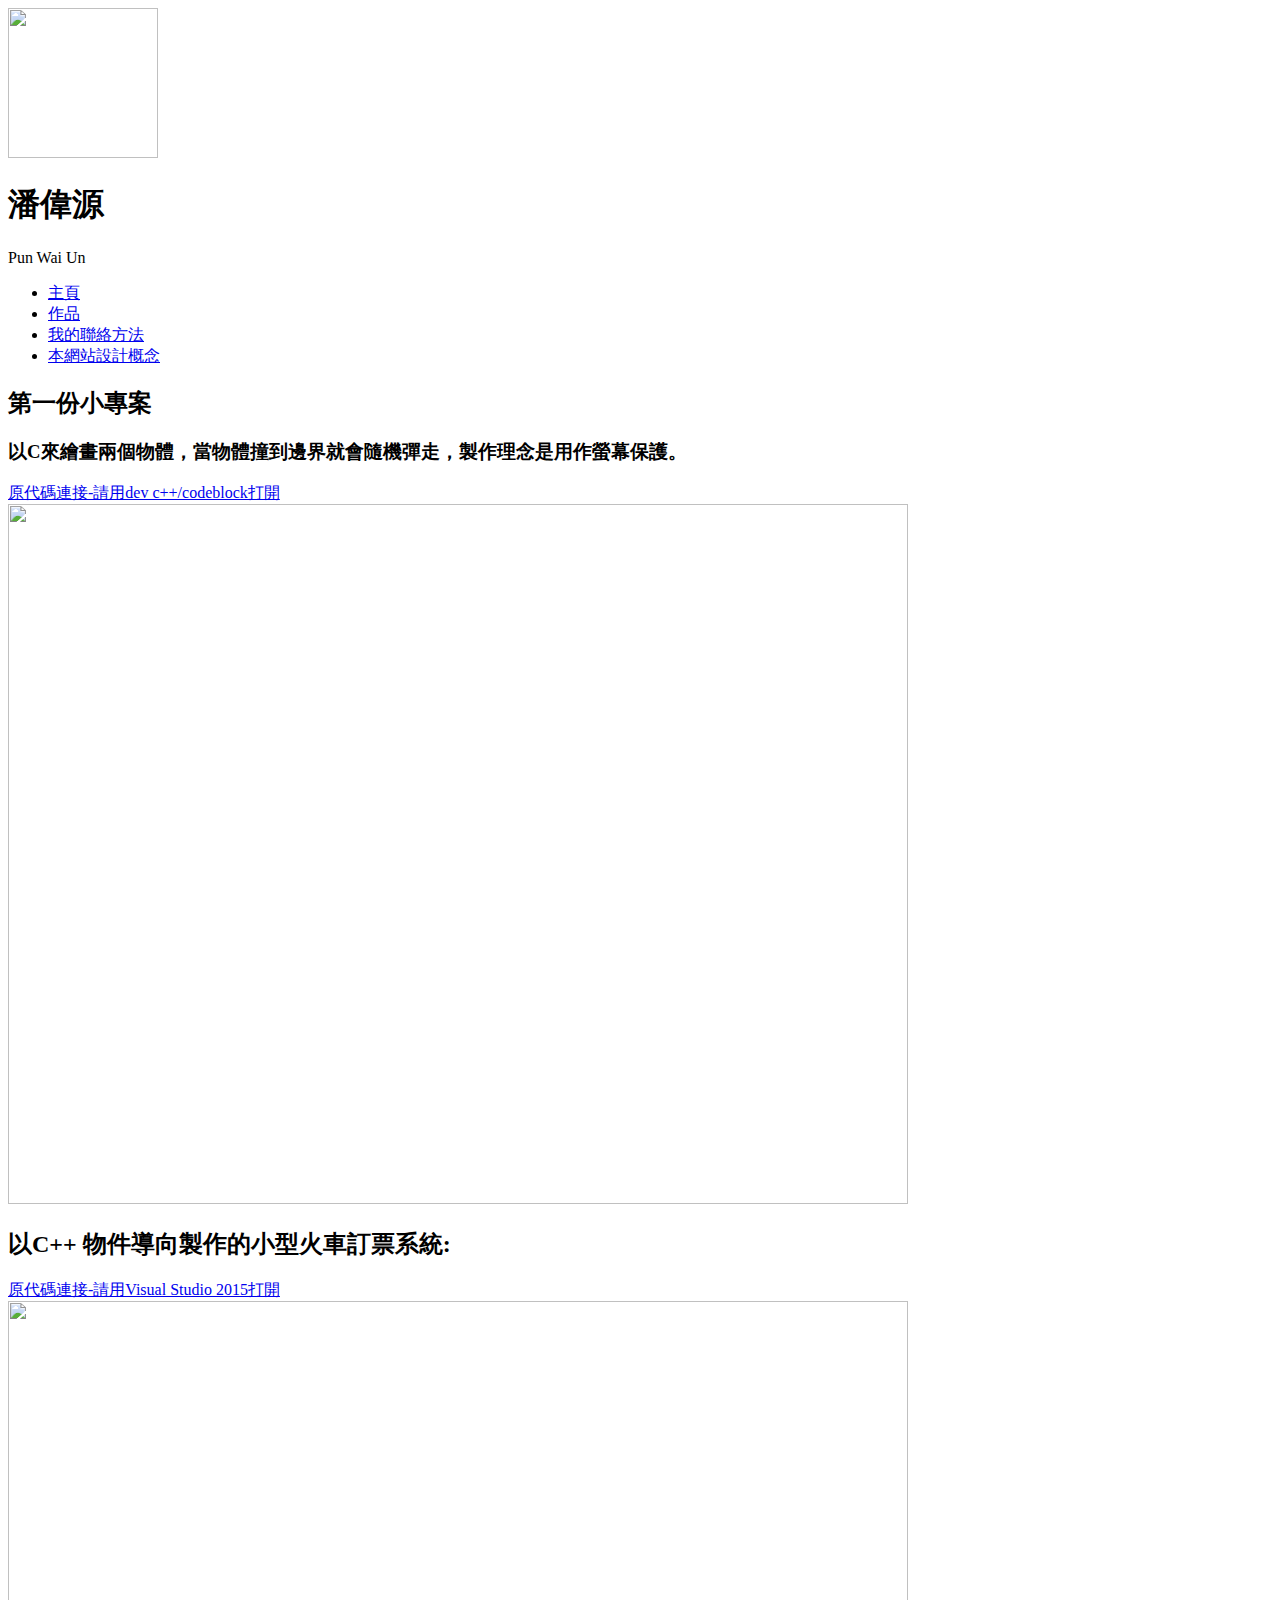
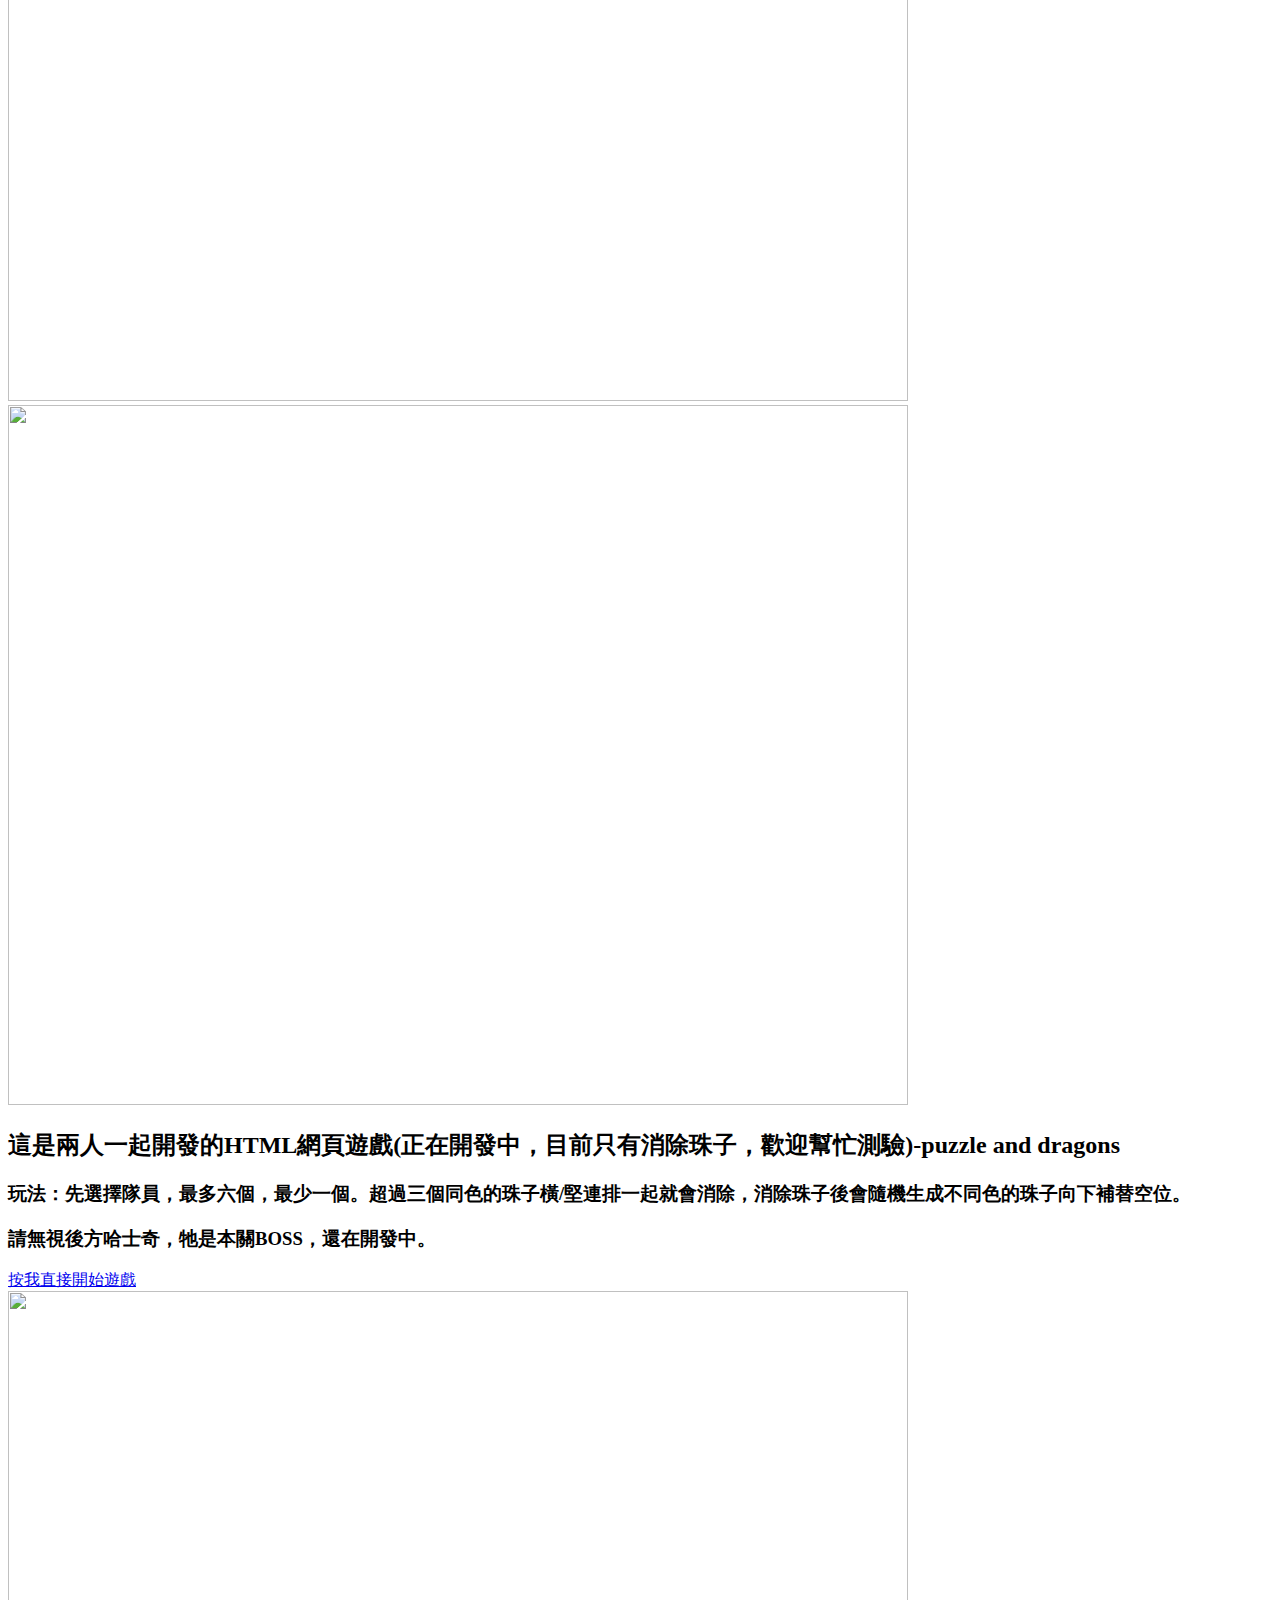
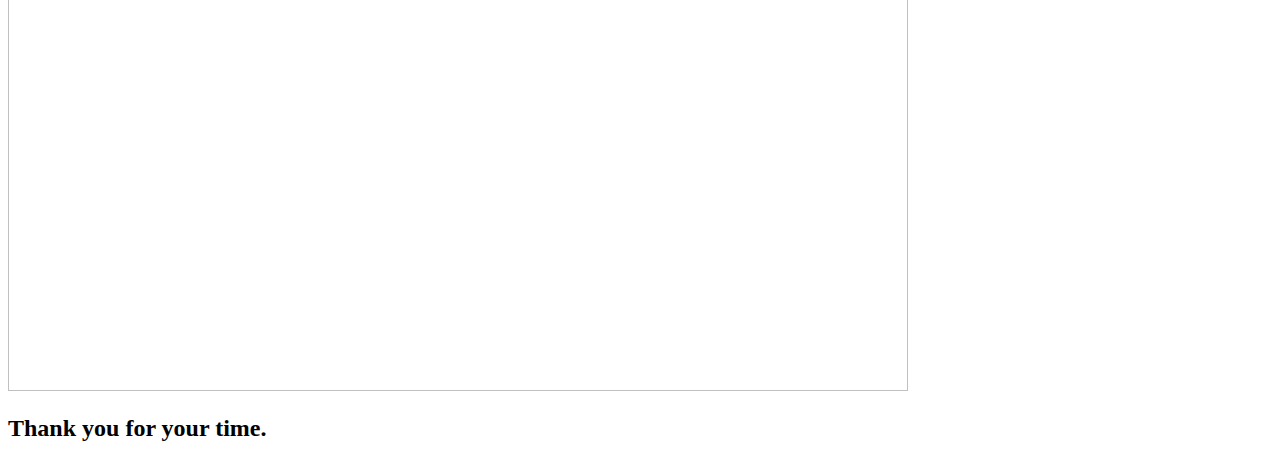
==== mypage/work.html @ 06846c44 "up3" ====
<!DOCTYPE html>
<html>

	<head>
		<meta charset="utf-8">
		<title>my works</title>
		<meta name="viewport" content="width=device-width, initial-scale=1">
		<link rel="stylesheet" href="css/screen.css">
	</head>

	<body>

		<header class="section">

			<!-- container -->
			<div class="container">

				<img src = "images/icon.png" width=150 height=150 class="icon">
				<h1>潘偉源</h1>
				<p class="hide-small">Pun Wai Un</p>

				<nav class="site-nav">
					<ul class="group">
						<li><a href="index.html">主頁</a></li>
						<li><a href="work.html">作品</a></li>
						<li><a href="contact.html">我的聯絡方法</a></li>
						<li><a href="#">本網站設計概念</a></li>
					</ul>
				</nav>

			</div><!-- /container -->

		</header>

		<div class="content-area group section">

			<!-- container -->
			<div class="container">

				<!-- row -->
				<div class="row">

					<!-- col -->
					<div class="col">

						<!-- row -->
						<div class="row">

							<!-- col -->
							<div class="col col-sm-6 col-lg-3">
								<!-- box-a -->
								<div class="box-a">
										<h2>第一份小專案</h2>
										<h3>以C來繪畫兩個物體，當物體撞到邊界就會隨機彈走，製作理念是用作螢幕保護。</h3>
										<div  class="Cppa">
											<a href="https://github.com/punwaiun/Cscreen" target="_blank">原代碼連接-請用dev c++/codeblock打開</a>
										</div>
										<img src="images/C.gif" height=700 width=900>

								</div><!-- /box-a -->
							</div><!-- /col -->

							<!-- col -->
							<div class="col col-sm-6 col-lg-3">
								<!-- box-a -->
								<div class="box-a">
									<h2>以C++ 物件導向製作的小型火車訂票系統:</h2>
									<div  class="Cppa">
										<a href="https://github.com/punwaiun/Train-Ticket-Booking-System" target="_blank">原代碼連接-請用Visual Studio 2015打開</a>
									</div>
									<img src="images/C++/1.PNG" height=700 width=900>
									<img src="images/train_plan.PNG" height=700 width=900>
								</div><!-- /box-a -->
							</div><!-- /col -->

							<!-- col -->
							<div class="col col-sm-6 col-lg-3">
								<!-- box-a -->
								<div class="box-a">
									<h2>這是兩人一起開發的HTML網頁遊戲(正在開發中，目前只有消除珠子，歡迎幫忙測驗)-puzzle and dragons</h2>
									<h3>玩法：先選擇隊員，最多六個，最少一個。超過三個同色的珠子橫/堅連排一起就會消除，消除珠子後會隨機生成不同色的珠子向下補替空位。</h3>
									<h3>請無視後方哈士奇，牠是本關BOSS，還在開發中。</h3>
									<div  class="Cppa">
										<a href="https://punwaiun.github.io/TestProject/NTUT-HTML5-T6/demo/OOPLab_Sample/game_sample.html" target="_blank">按我直接開始遊戲</a>
									</div>
									<img src="images/pad.gif" height=700 width=900>
								</div><!-- /box-a -->
							</div><!-- /col -->

						</div><!-- /row -->

					</div><!-- /col -->

					<!-- col -->

				</div><!-- /row -->

			</div><!-- /container -->

		</div>

		<footer>
			<h2> Thank you for your time.</h2>
		</footer>


	</body>

</html>
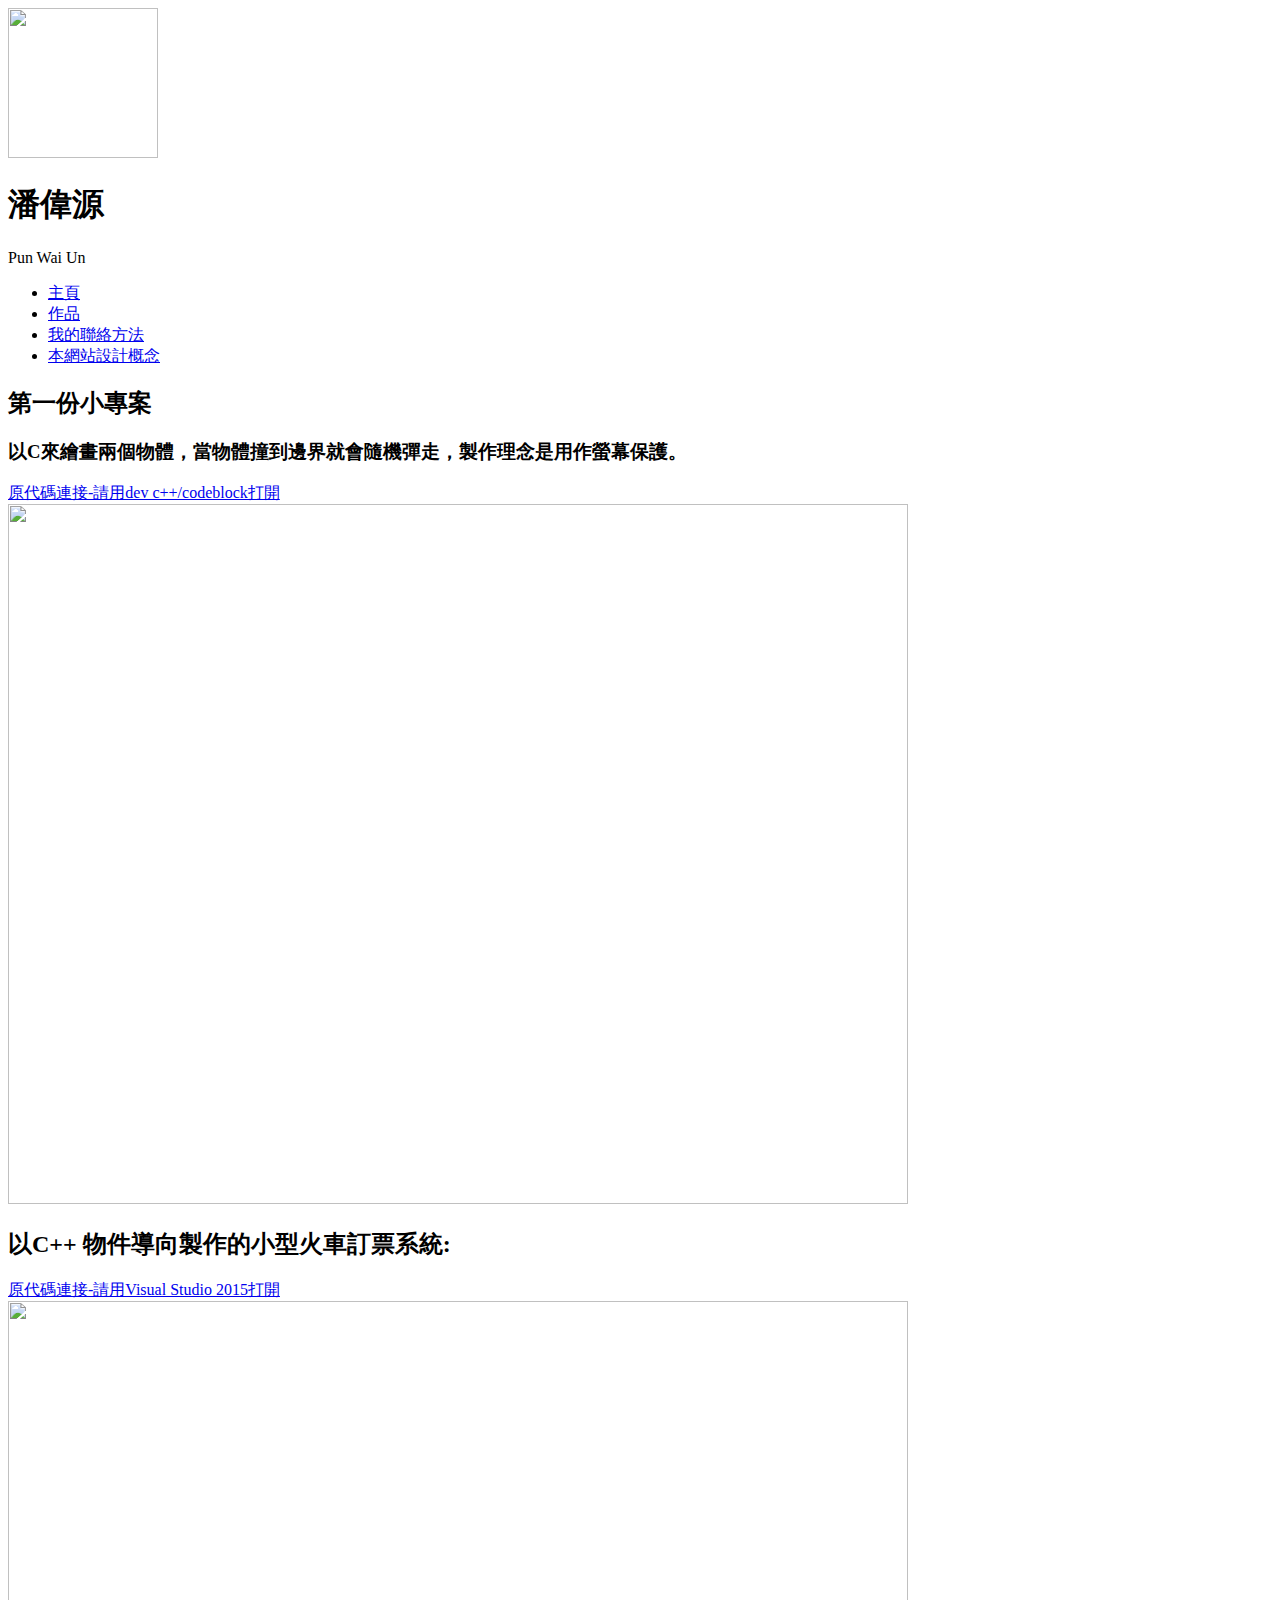
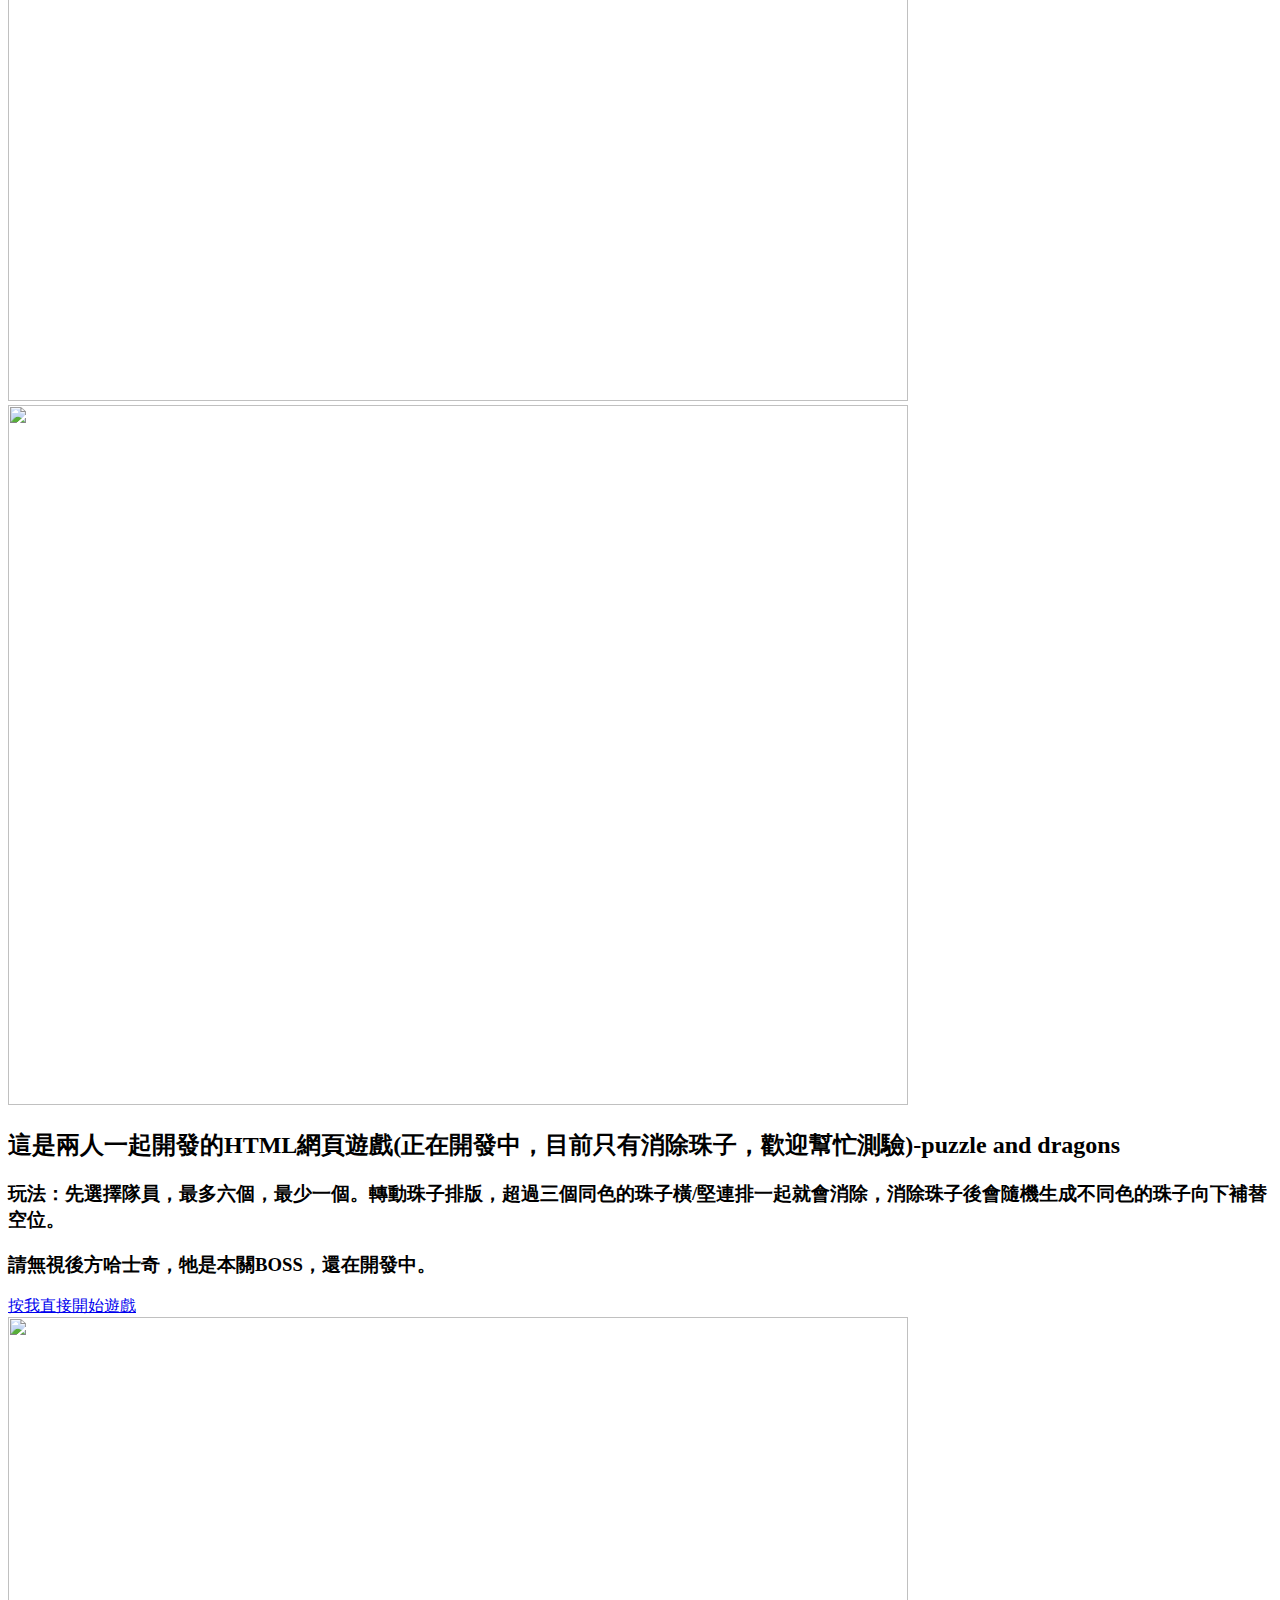
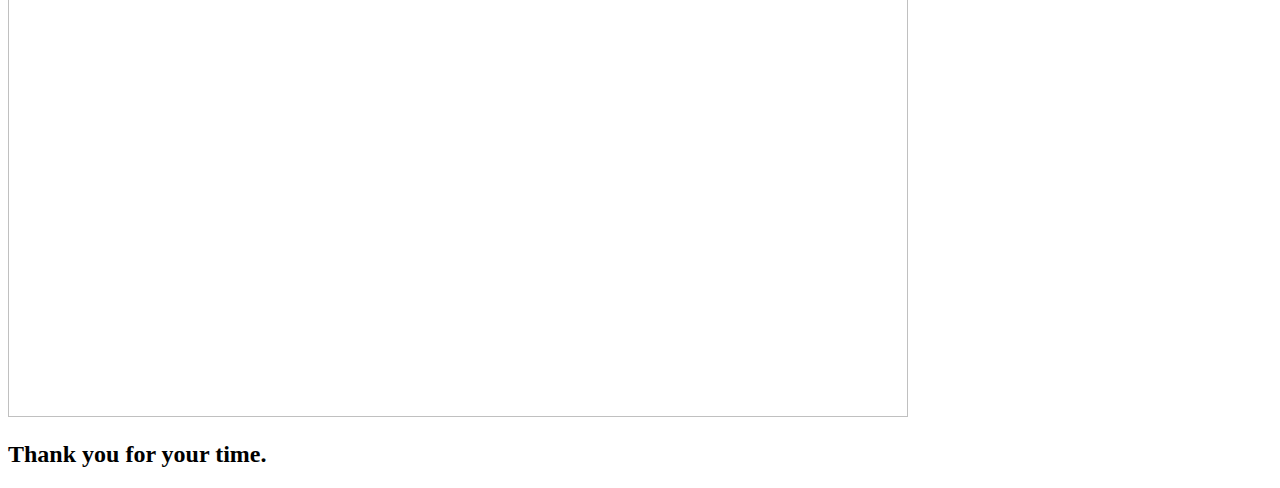
==== commit e39276de: "up4" ====
--- a/mypage/work.html
+++ b/mypage/work.html
@@ -78,7 +78,7 @@
 								<!-- box-a -->
 								<div class="box-a">
 									<h2>這是兩人一起開發的HTML網頁遊戲(正在開發中，目前只有消除珠子，歡迎幫忙測驗)-puzzle and dragons</h2>
-									<h3>玩法：先選擇隊員，最多六個，最少一個。超過三個同色的珠子橫/堅連排一起就會消除，消除珠子後會隨機生成不同色的珠子向下補替空位。</h3>
+									<h3>玩法：先選擇隊員，最多六個，最少一個。轉動珠子排版，超過三個同色的珠子橫/堅連排一起就會消除，消除珠子後會隨機生成不同色的珠子向下補替空位。</h3>
 									<h3>請無視後方哈士奇，牠是本關BOSS，還在開發中。</h3>
 									<div  class="Cppa">
 										<a href="https://punwaiun.github.io/TestProject/NTUT-HTML5-T6/demo/OOPLab_Sample/game_sample.html" target="_blank">按我直接開始遊戲</a>
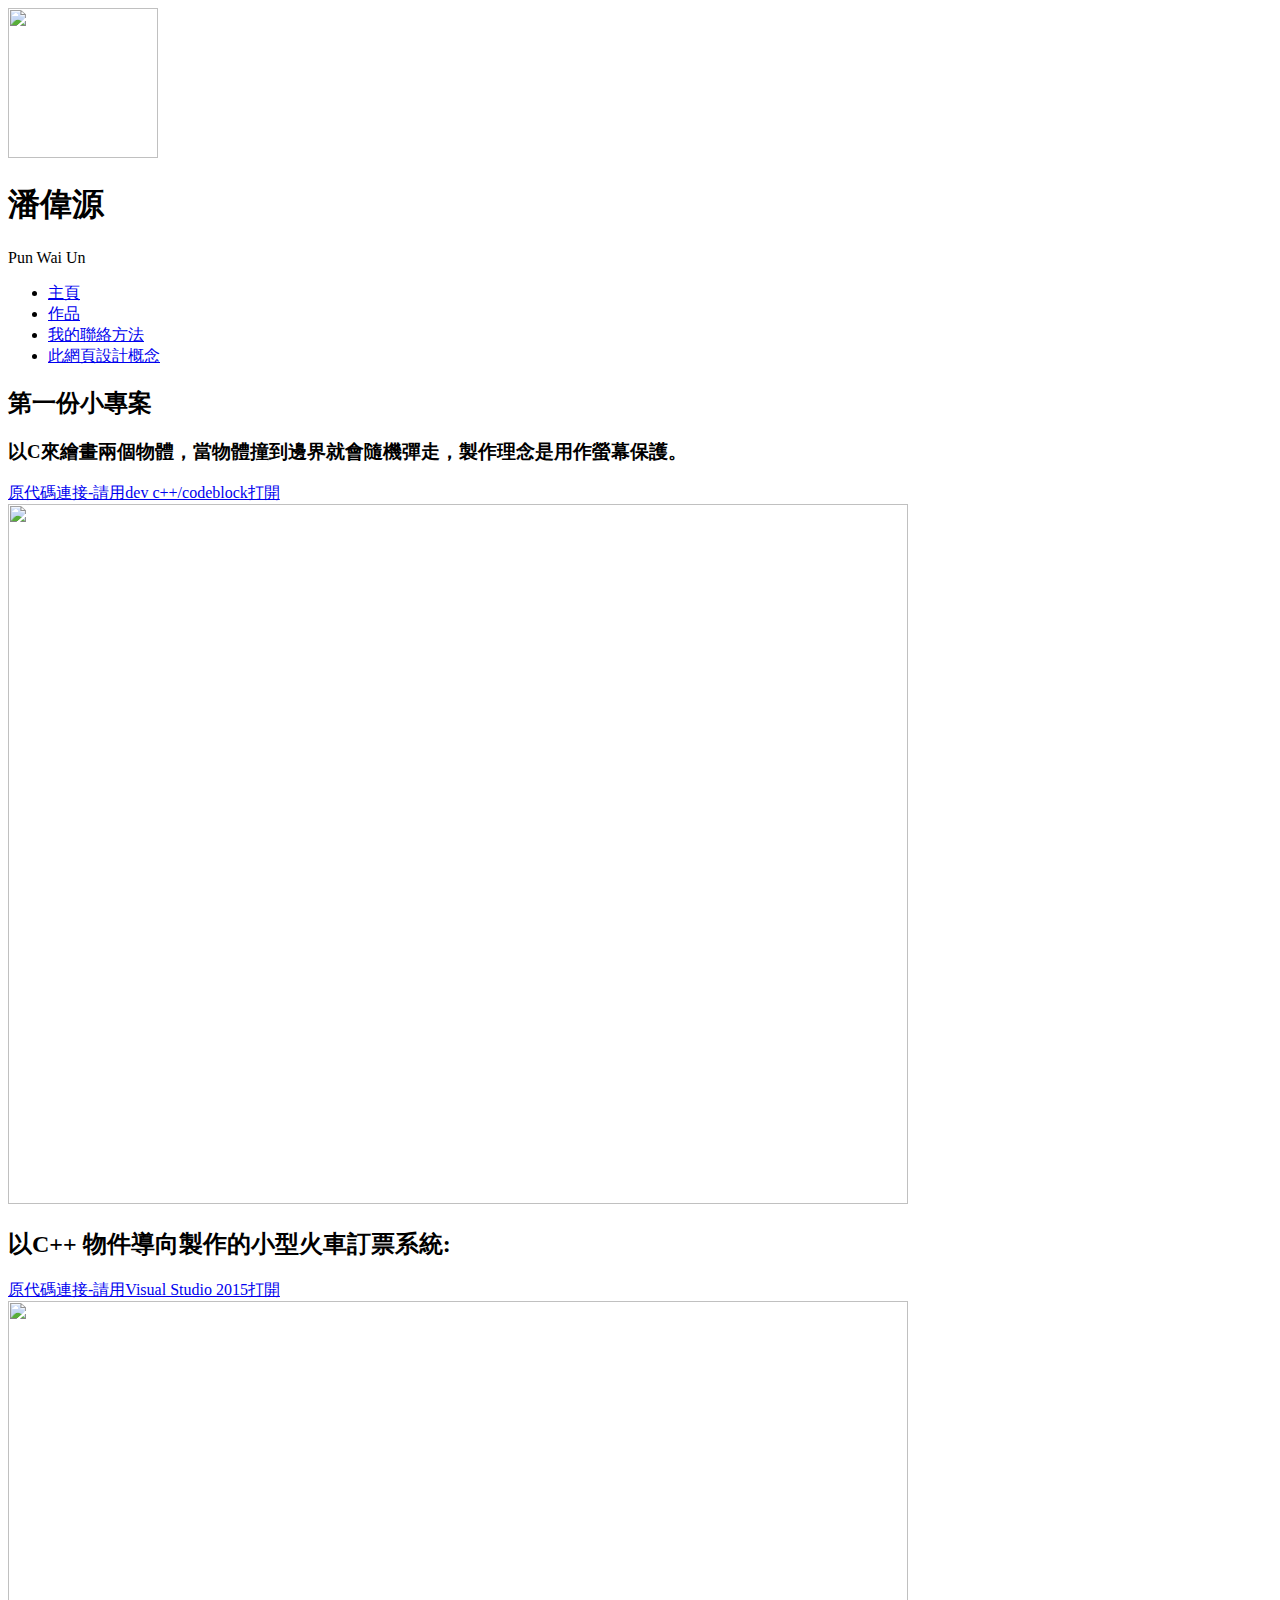
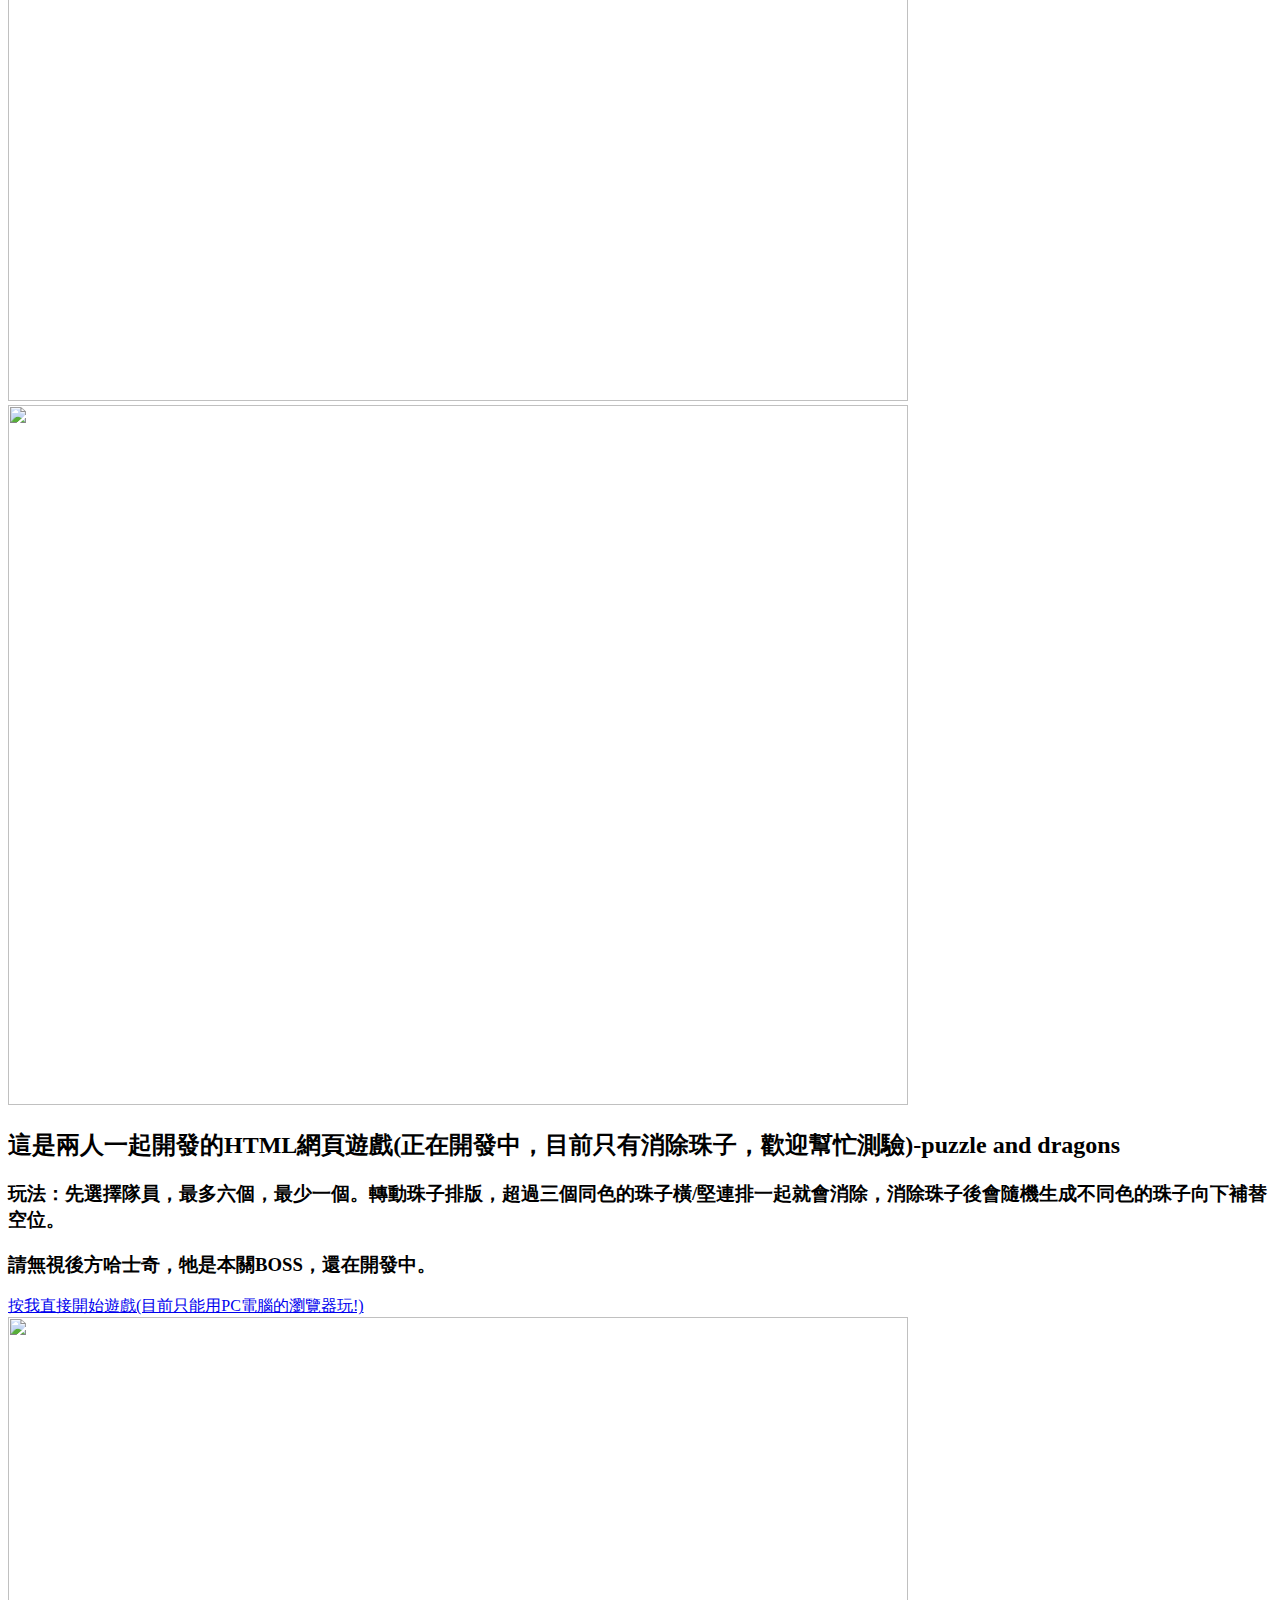
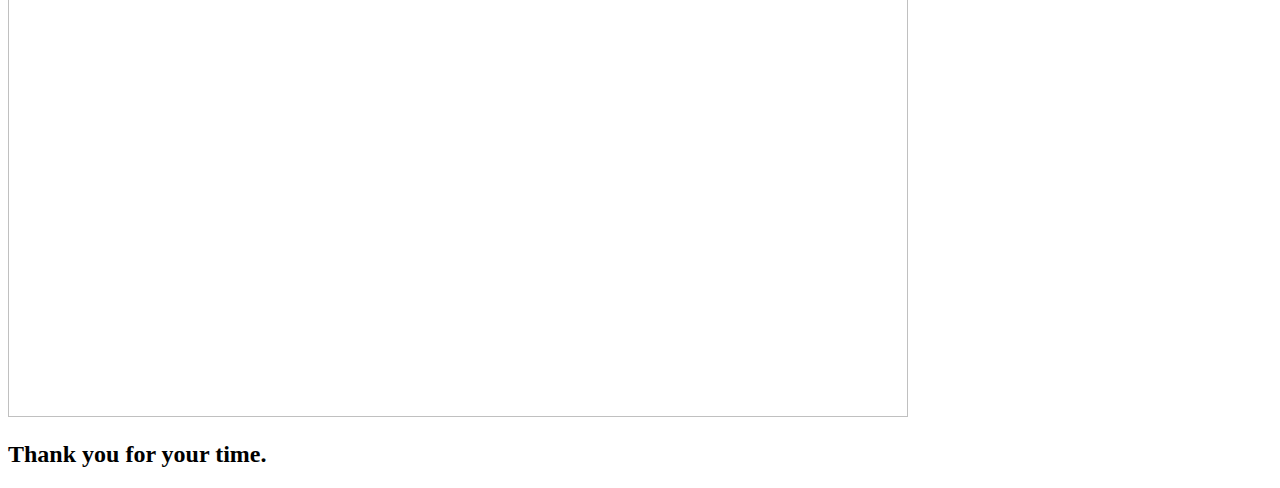
==== commit ff3c3f44: "up6" ====
--- a/mypage/work.html
+++ b/mypage/work.html
@@ -24,7 +24,7 @@
 						<li><a href="index.html">主頁</a></li>
 						<li><a href="work.html">作品</a></li>
 						<li><a href="contact.html">我的聯絡方法</a></li>
-						<li><a href="#">本網站設計概念</a></li>
+						<li><a href="design.html">此網頁設計概念</a></li>
 					</ul>
 				</nav>
 
@@ -81,7 +81,7 @@
 									<h3>玩法：先選擇隊員，最多六個，最少一個。轉動珠子排版，超過三個同色的珠子橫/堅連排一起就會消除，消除珠子後會隨機生成不同色的珠子向下補替空位。</h3>
 									<h3>請無視後方哈士奇，牠是本關BOSS，還在開發中。</h3>
 									<div  class="Cppa">
-										<a href="https://punwaiun.github.io/TestProject/NTUT-HTML5-T6/demo/OOPLab_Sample/game_sample.html" target="_blank">按我直接開始遊戲</a>
+										<a href="https://punwaiun.github.io/TestProject/NTUT-HTML5-T6/demo/OOPLab_Sample/game_sample.html" target="_blank">按我直接開始遊戲(目前只能用PC電腦的瀏覽器玩!)</a>
 									</div>
 									<img src="images/pad.gif" height=700 width=900>
 								</div><!-- /box-a -->
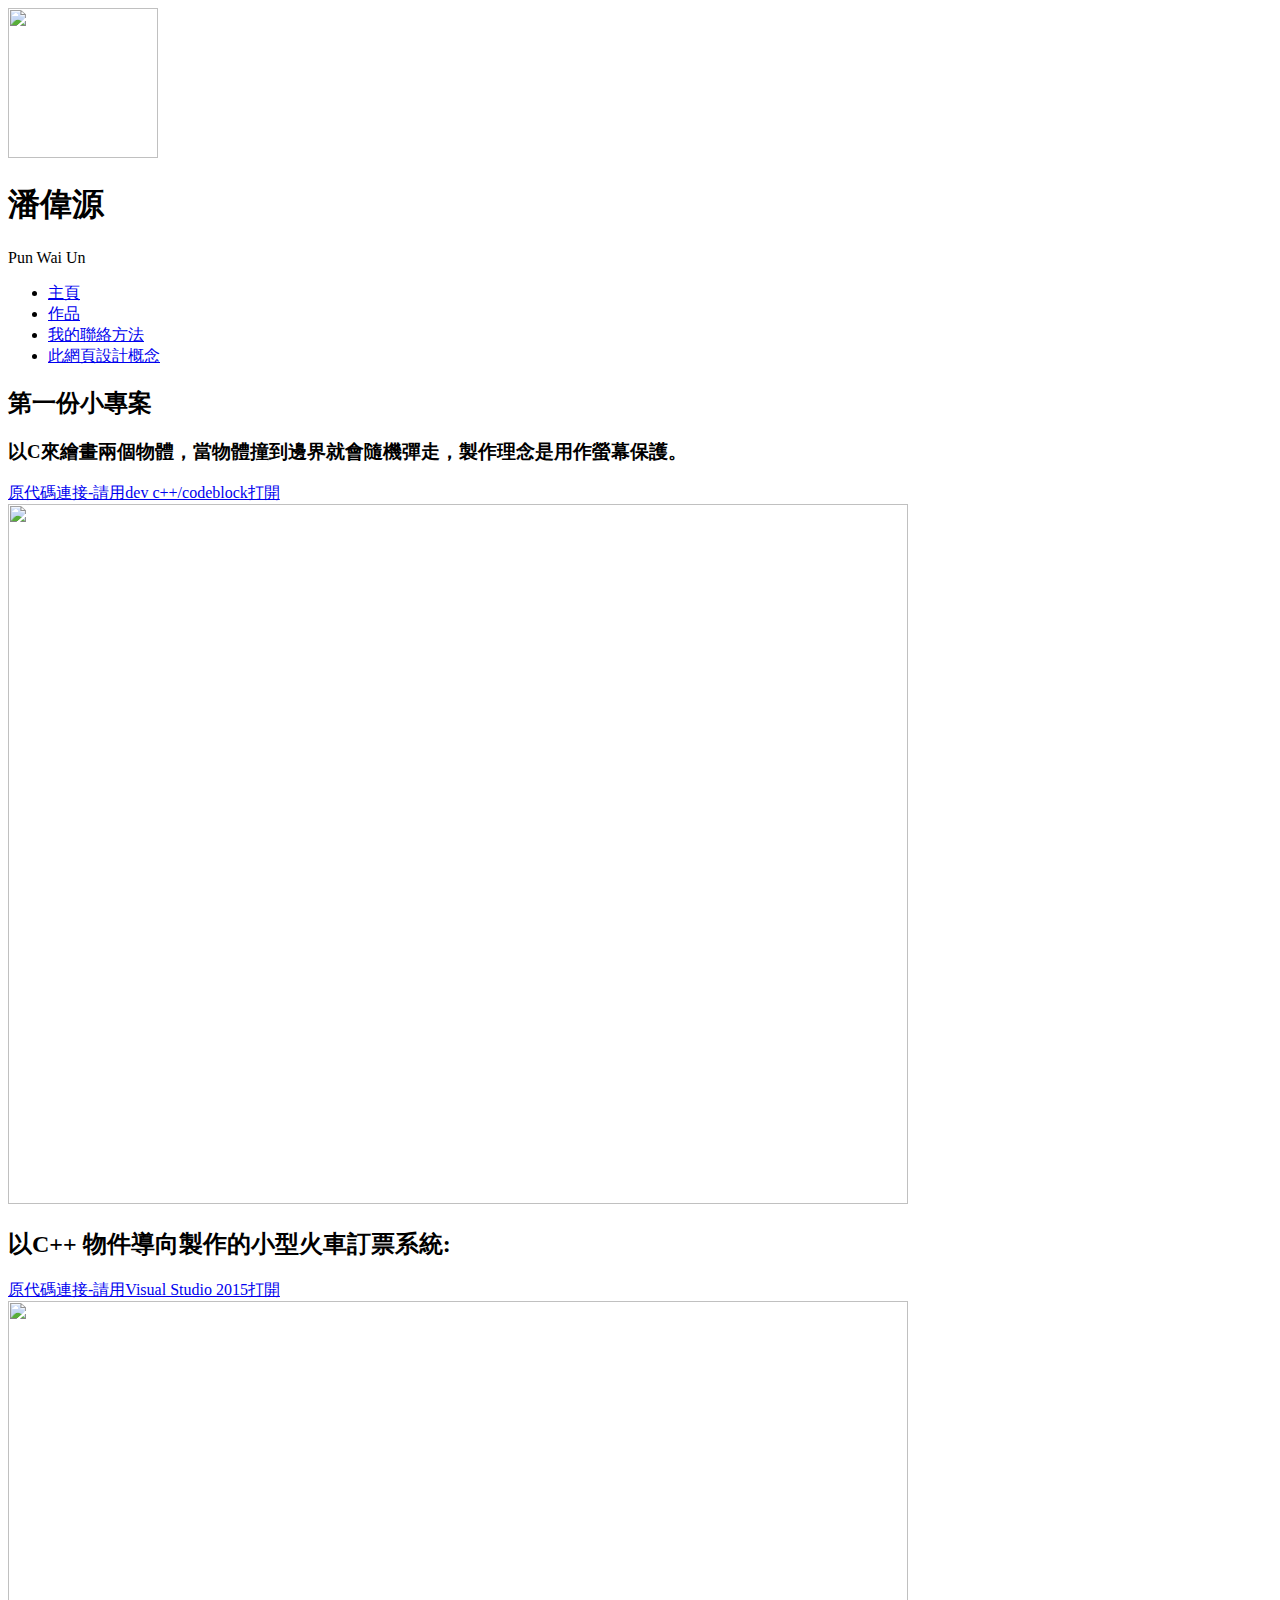
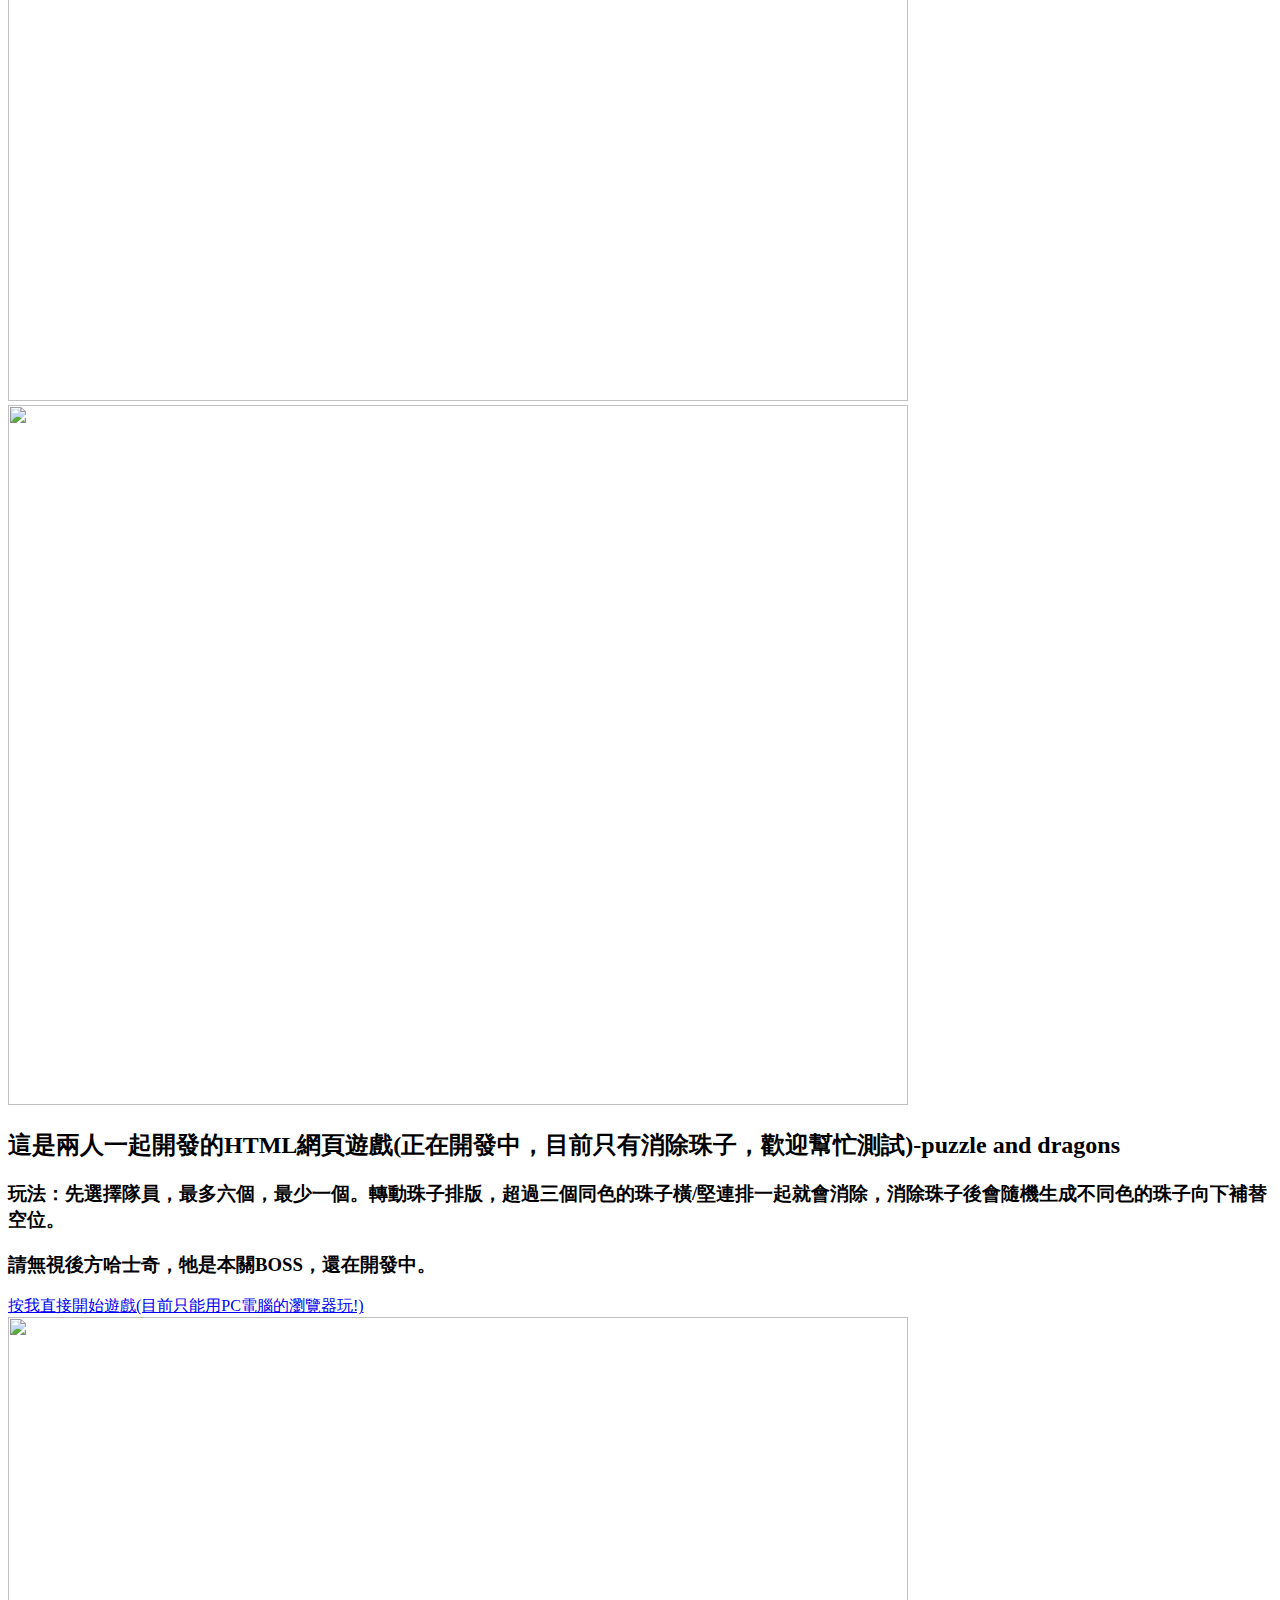
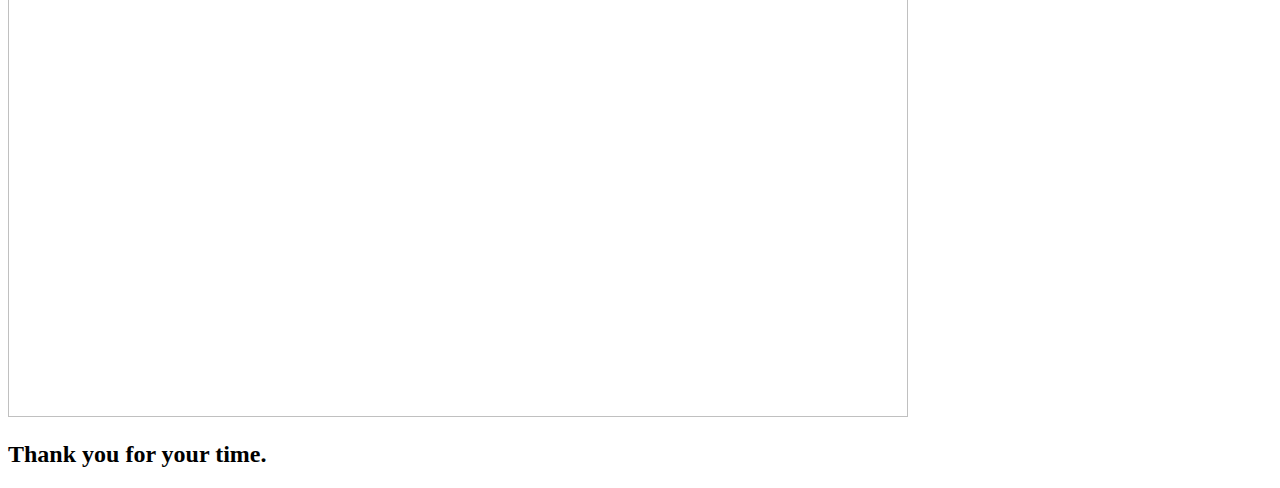
==== commit 3043f25c: "up7" ====
--- a/mypage/work.html
+++ b/mypage/work.html
@@ -77,7 +77,7 @@
 							<div class="col col-sm-6 col-lg-3">
 								<!-- box-a -->
 								<div class="box-a">
-									<h2>這是兩人一起開發的HTML網頁遊戲(正在開發中，目前只有消除珠子，歡迎幫忙測驗)-puzzle and dragons</h2>
+									<h2>這是兩人一起開發的HTML網頁遊戲(正在開發中，目前只有消除珠子，歡迎幫忙測試)-puzzle and dragons</h2>
 									<h3>玩法：先選擇隊員，最多六個，最少一個。轉動珠子排版，超過三個同色的珠子橫/堅連排一起就會消除，消除珠子後會隨機生成不同色的珠子向下補替空位。</h3>
 									<h3>請無視後方哈士奇，牠是本關BOSS，還在開發中。</h3>
 									<div  class="Cppa">
